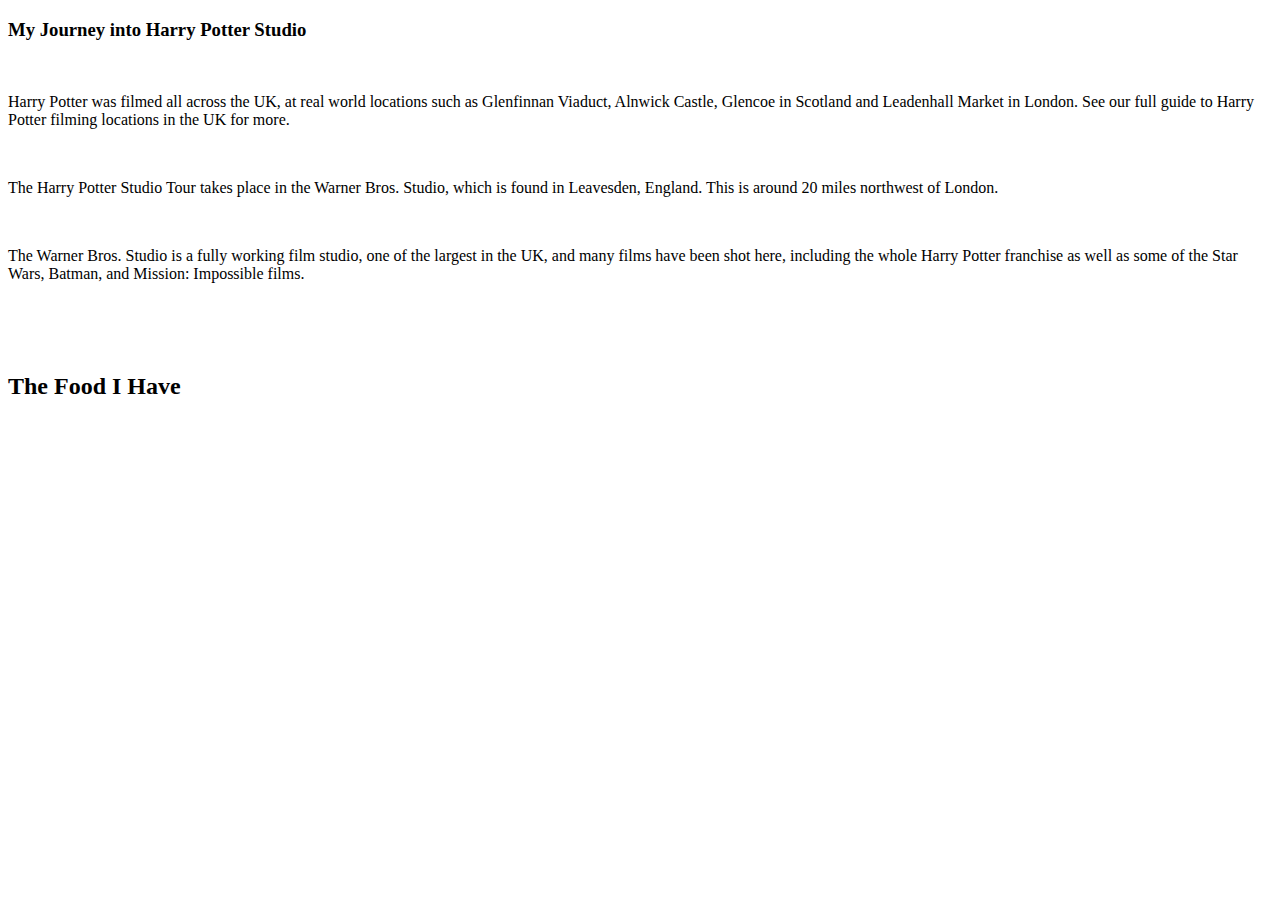
==== index.html @ 3223b1bc "my first commit" ====
<!DOCTYPE html>
<html lang="en">
<head>
    <meta charset="UTF-8">
    <meta name="viewport" content="width=device-width, initial-scale=1.0">
    <title>Harry Potter</title>
</head>
<body>
    
    <div id="heading">
        <h3 id="heading1"> <strong> My Journey into Harry Potter Studio</strong></h3> 
    </div>

    <div class="image">
        
    </div>
    <br>
    <div class="articale">
        <p class="para"> Harry Potter was filmed all across the UK, at real world locations such as Glenfinnan Viaduct, Alnwick Castle, Glencoe in Scotland and Leadenhall Market in London. See our full guide to Harry Potter filming locations in the UK for more.</p>
    <br>

    <p class="para"></p> The Harry Potter Studio Tour takes place in the Warner Bros. Studio, which is found in Leavesden, England. This is around 20 miles northwest of London. </p>
    <br>

    <p class="para"></p>   The Warner Bros. Studio is a fully working film studio, one of the largest in the UK, and many films have been shot here, including the whole Harry Potter franchise as well as some of the Star Wars, Batman, and Mission: Impossible films.</p>

    <img src="anh-nguyen-kcA-c3f_3FE-unsplash.jpg" alt="">
    </div>

    <br>
    <br>
    <div class="food">
        <h2>The Food I Have</h2>
        <br>
        <br>
        <img src="anh-nguyen-kcA-c3f_3FE-unsplash.jpg" alt="">
    </div>


</body>
</html>
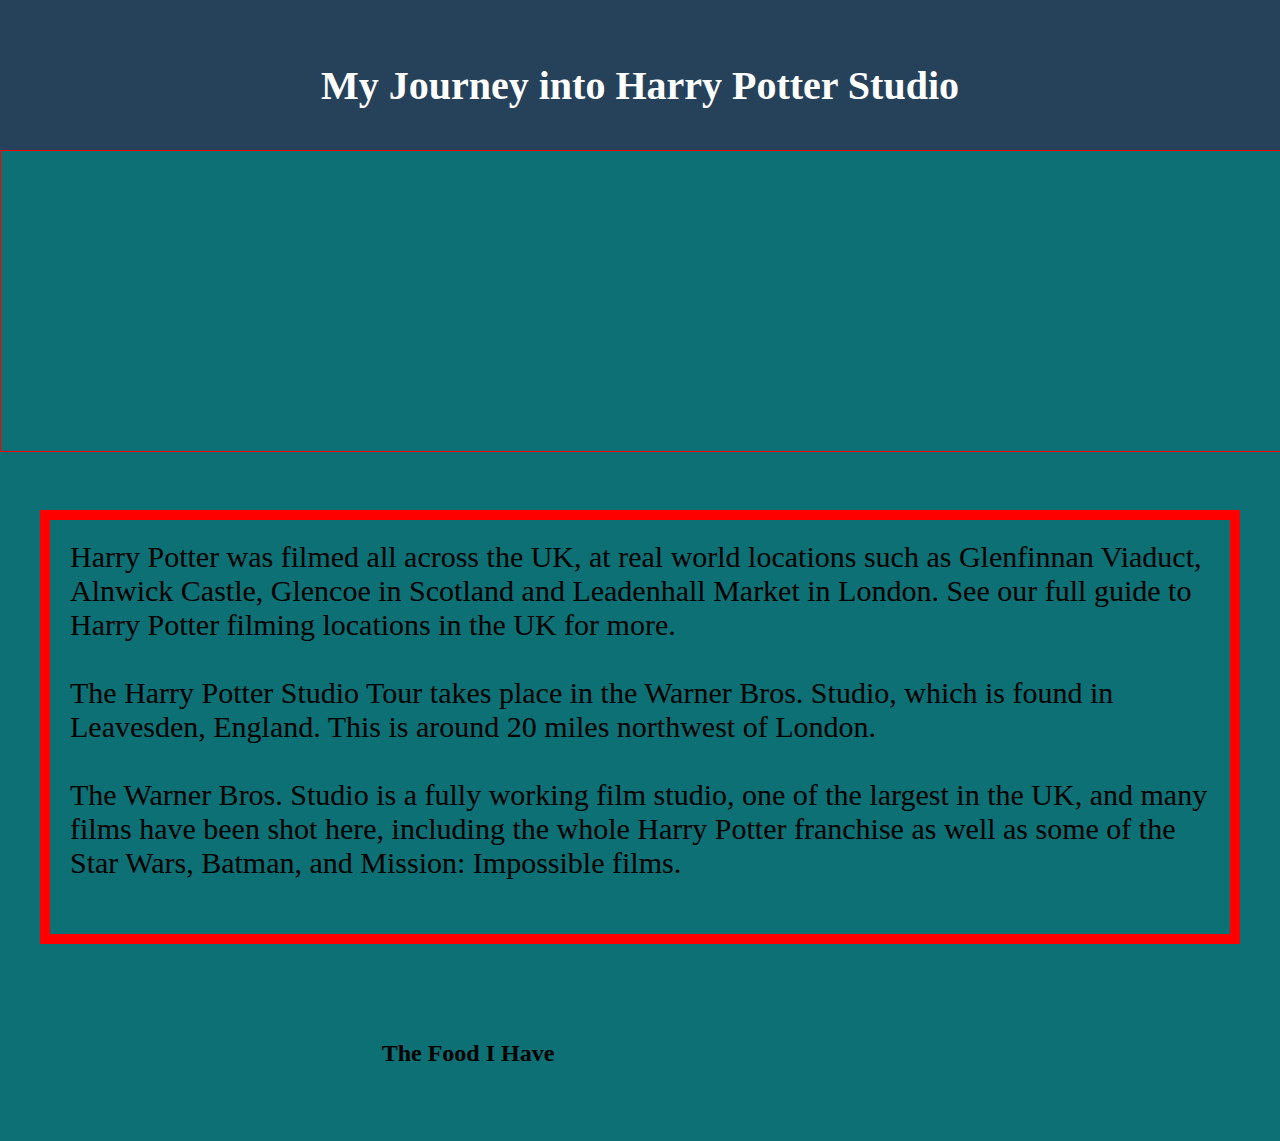
==== commit 14f49ca1: "css add" ====
--- a/index.html
+++ b/index.html
@@ -4,6 +4,7 @@
     <meta charset="UTF-8">
     <meta name="viewport" content="width=device-width, initial-scale=1.0">
     <title>Harry Potter</title>
+    <link rel="stylesheet" href="style/blog.css">
 </head>
 <body>
     
--- a/style/blog.css
+++ b/style/blog.css
@@ -0,0 +1,70 @@
+*{
+    margin: 0;
+    padding: 0;
+}
+body{
+    background-color: #0C7075;
+}
+#heading{
+    width: 100%;
+    height: 150px;
+    max-height: 400px;
+    background-color: #26425A;
+    align-content: center;
+    
+    
+}
+#heading1{
+    font: bolder;
+    font-family: Georgia, 'Times New Roman', Times, serif;
+    color: white;
+    font-size: 40px;
+    /* margin-top: 10px; */
+    text-align: center;
+
+
+}
+div #heading1{
+    padding-top: 20px;
+}
+/* img{
+    width: 100%;
+    max-height: 550px;
+    
+} */
+.image{
+    background-image: url(aditya-vyas-b7MUFydsU64-unsplash.jpg);
+    background-position:center;
+    background-size: cover;
+    background-repeat: no-repeat;
+    /* background-blend-mode: darken; */
+    /* background-attachment: fixed; */
+    width: 100%;
+    height: 300px;
+    max-height: 550px;
+    border: 1px solid red;
+}
+
+.articale{
+    font-size: 30px;
+    border: 10px solid red;
+    margin: 40px;
+    padding: 20px;
+    font-family: 'Times New Roman', Times, serif;
+    align-items: center;
+    align-content: center;
+    justify-content: center;
+    
+}
+
+.food{
+    text-align: center;
+    margin: 20px;
+    width: 70vw;
+}
+
+.articale img{
+        height: auto;
+        object-fit: cover;
+        object-fit: fill;
+    }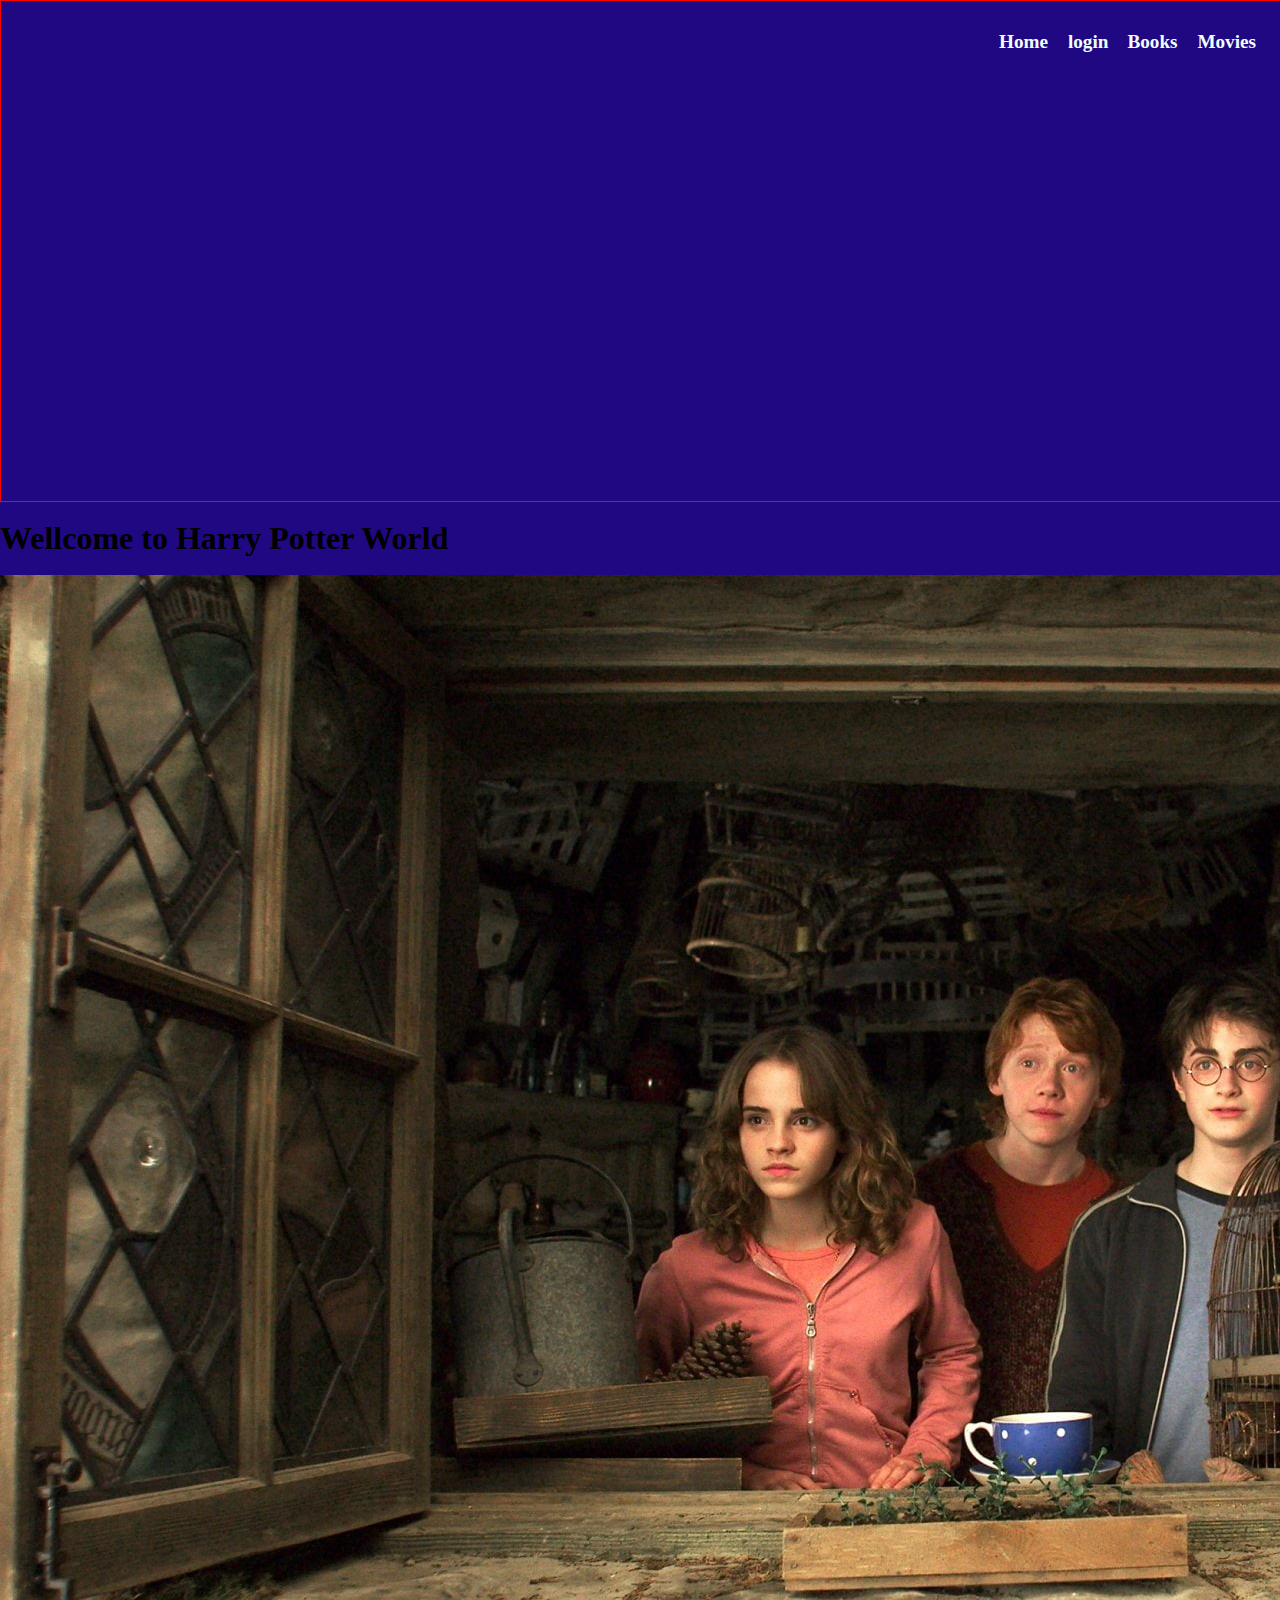
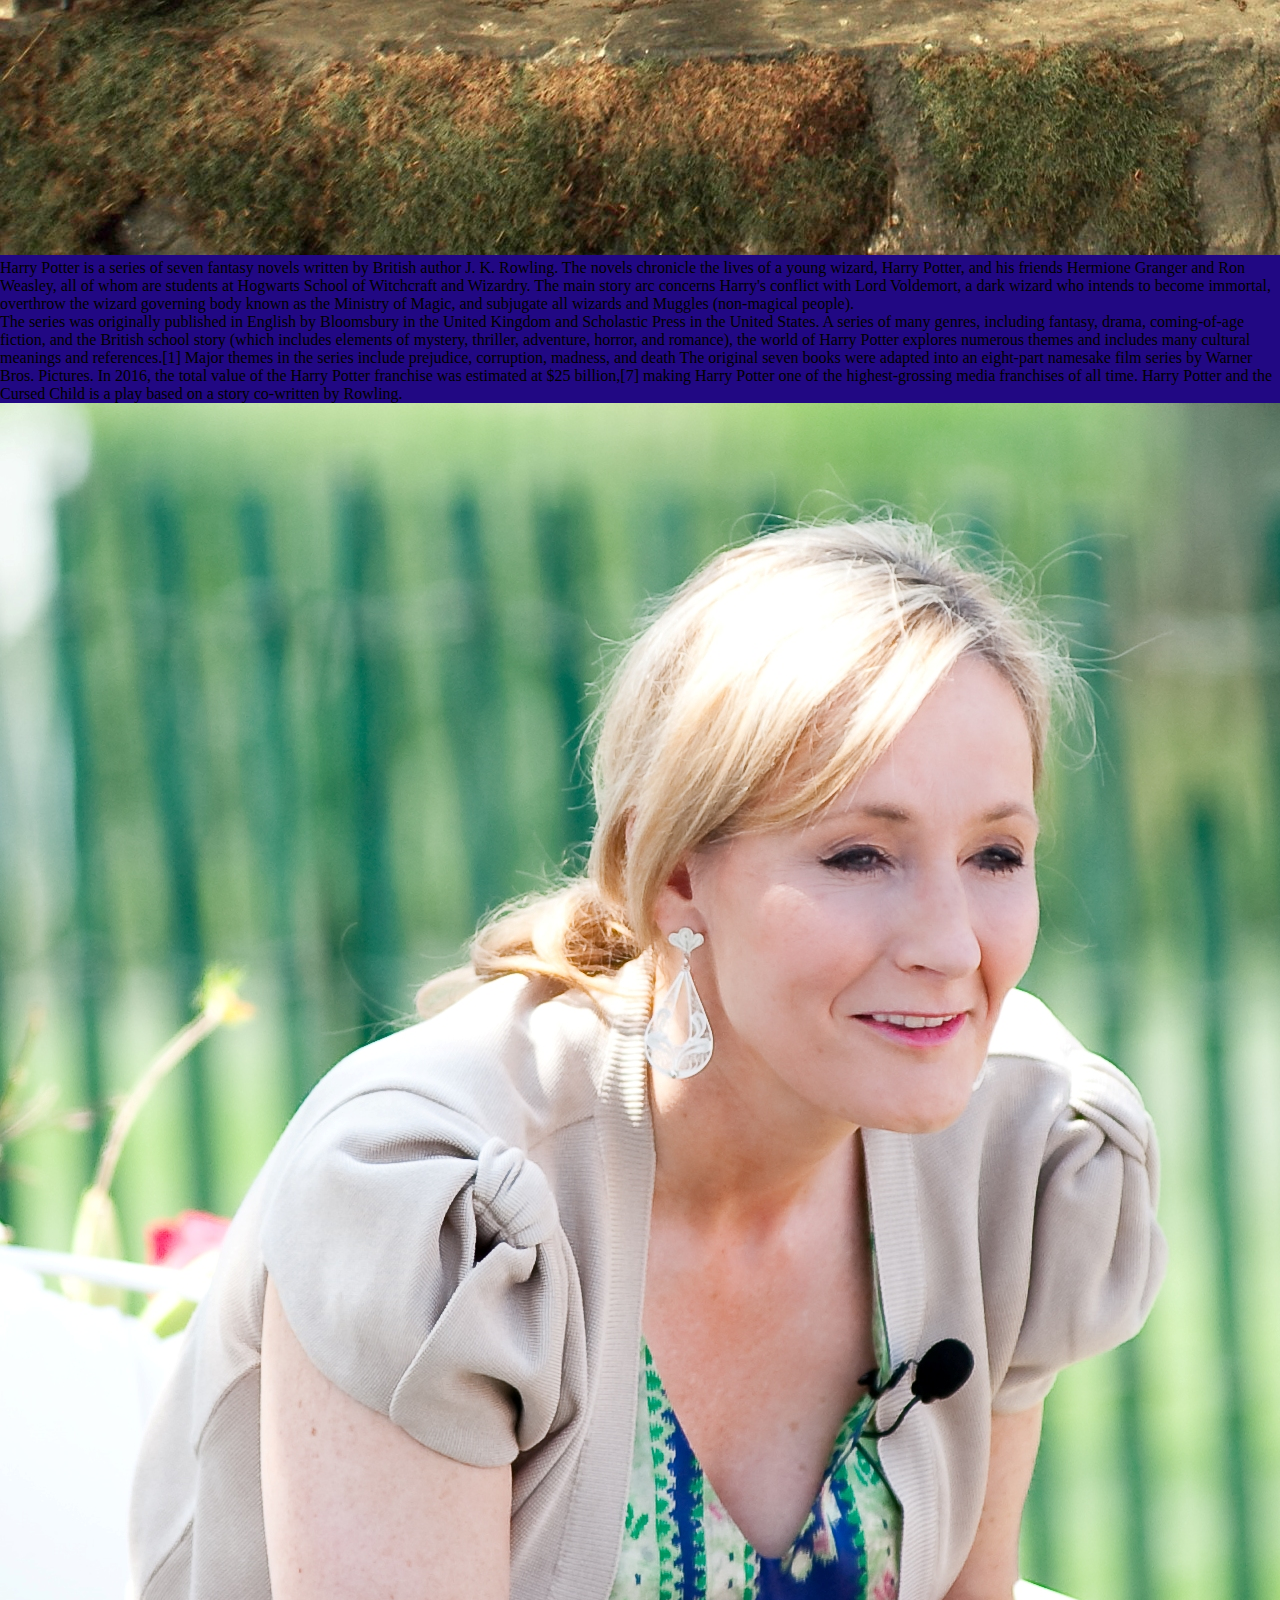
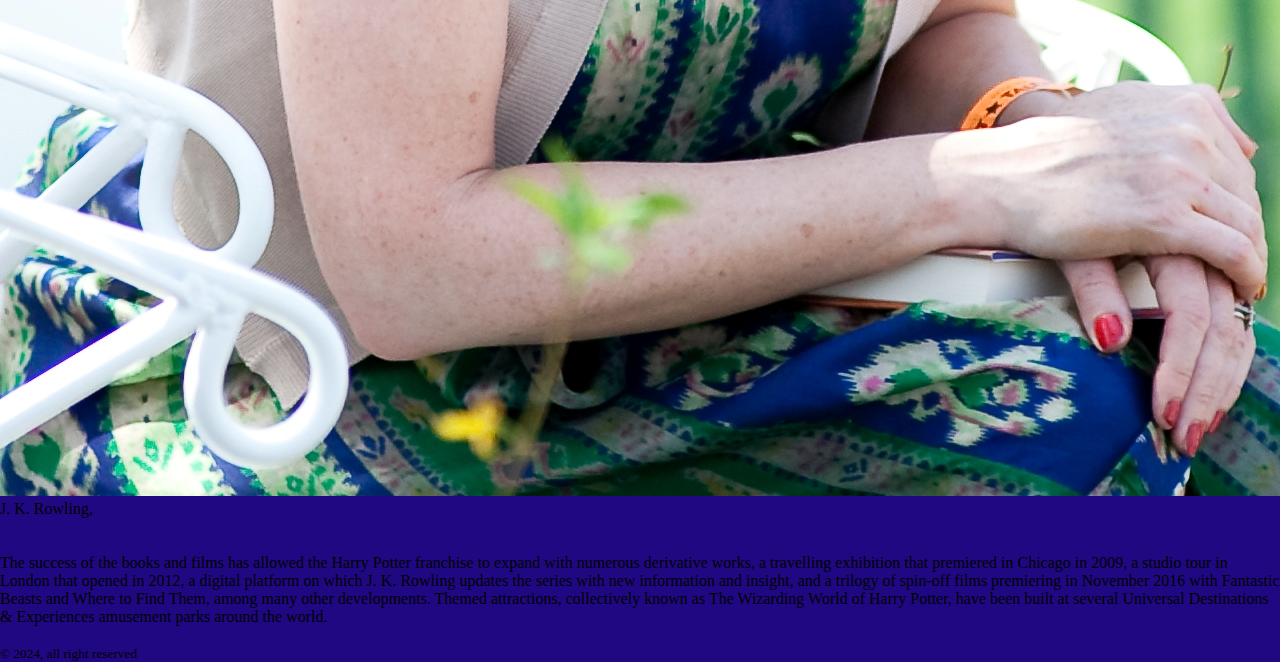
==== commit ee5ba32b: "new pages added" ====
--- a/index.html
+++ b/index.html
@@ -5,38 +5,69 @@
     <meta name="viewport" content="width=device-width, initial-scale=1.0">
     <title>Harry Potter</title>
     <link rel="stylesheet" href="style/blog.css">
+    <link rel="stylesheet" href="style/header.css">
 </head>
 <body>
     
-    <div id="heading">
+    <!-- <div id="heading">
         <h3 id="heading1"> <strong> My Journey into Harry Potter Studio</strong></h3> 
-    </div>
+    </div> -->
 
-    <div class="image">
+    <header>
         
-    </div>
+        <div class="image">
+            <nav>
+                <ul>
+                    <li> <a href="index.html">Home</a> </li>
+                    <li> <a href="form.html">login</a></li>
+                    <li> <a href="book.html">Books</a> </li>
+                    <li> <a href="movies.html">Movies</a> </li>
+                </ul>
+            </nav>
+        
+        </div>
+    </header>
     <br>
-    <div class="articale">
-        <p class="para"> Harry Potter was filmed all across the UK, at real world locations such as Glenfinnan Viaduct, Alnwick Castle, Glencoe in Scotland and Leadenhall Market in London. See our full guide to Harry Potter filming locations in the UK for more.</p>
-    <br>
+    
+    <main>
+        <h1> Wellcome to Harry Potter World</h1>
+        <br>
+        <div class="imgbook">
+            <img src="image/hp3.jpg" alt="">
+        </div>
+        <section class="first">
+            Harry Potter is a series of seven fantasy novels written by British author J. K. Rowling. The novels chronicle the lives of a young wizard, Harry Potter, and his friends Hermione Granger and Ron Weasley, all of whom are students at Hogwarts School of Witchcraft and Wizardry. The main story arc concerns Harry's conflict with Lord Voldemort, a dark wizard who intends to become immortal, overthrow the wizard governing body known as the Ministry of Magic, and subjugate all wizards and Muggles (non-magical people).
+        </section>
+    
+        <secion class="first">The series was originally published in English by Bloomsbury in the United Kingdom and Scholastic Press in the United States. A series of many genres, including fantasy, drama, coming-of-age fiction, and the British school story (which includes elements of mystery, thriller, adventure, horror, and romance), the world of Harry Potter explores numerous themes and includes many cultural meanings and references.[1] Major themes in the series include prejudice, corruption, madness, and death</secion>
 
-    <p class="para"></p> The Harry Potter Studio Tour takes place in the Warner Bros. Studio, which is found in Leavesden, England. This is around 20 miles northwest of London. </p>
-    <br>
+        <secion class="first">
+            The original seven books were adapted into an eight-part namesake film series by Warner Bros. Pictures. In 2016, the total value of the Harry Potter franchise was estimated at $25 billion,[7] making Harry Potter one of the highest-grossing media franchises of all time. Harry Potter and the Cursed Child is a play based on a story co-written by Rowling.
+        </secion>
 
-    <p class="para"></p>   The Warner Bros. Studio is a fully working film studio, one of the largest in the UK, and many films have been shot here, including the whole Harry Potter franchise as well as some of the Star Wars, Batman, and Mission: Impossible films.</p>
+        <div class="imgbook">
+            <img src="image/J._K._Rowling_2010.jpg" alt="">
+            <caption>J. K. Rowling,</caption>
+        </div> 
 
-    <img src="anh-nguyen-kcA-c3f_3FE-unsplash.jpg" alt="">
-    </div>
-
-    <br>
-    <br>
-    <div class="food">
-        <h2>The Food I Have</h2>
         <br>
         <br>
-        <img src="anh-nguyen-kcA-c3f_3FE-unsplash.jpg" alt="">
-    </div>
 
+        <secion class="first">
+            The success of the books and films has allowed the Harry Potter franchise to expand with numerous derivative works, a travelling exhibition that premiered in Chicago in 2009, a studio tour in London that opened in 2012, a digital platform on which J. K. Rowling updates the series with new information and insight, and a trilogy of spin-off films premiering in November 2016 with Fantastic Beasts and Where to Find Them, among many other developments. Themed attractions, collectively known as The Wizarding World of Harry Potter, have been built at several Universal Destinations & Experiences amusement parks around the world.
+        </secion>
+    
+        
+    
+        
+        <br>
+        <br>
+       
+    
+        <footer>
+            <p> <small> &COPY; 2024, all right reserved</small></p>
+        </footer>
 
+    </main>
 </body>
 </html>--- a/style/header.css
+++ b/style/header.css
@@ -0,0 +1,79 @@
+body{
+    background-color: #210883;
+}
+/* #heading{
+    width: 100%;
+    height: 150px;
+    max-height: 400px;
+    background-color: #26425A;
+    align-content: center; */
+    
+    
+
+/* #heading1{
+    font: bolder;
+    font-family: Georgia, 'Times New Roman', Times, serif;
+    color: white;
+    font-size: 40px;
+    /* margin-top: 10px; */
+    /* text-align: center;
+
+
+} */ */
+/* div #heading1{
+    padding-top: 20px;
+} */
+/* img{
+    width: 100%;
+    max-height: 550px;
+    
+} */
+
+header{
+    background-color: azure;
+    background-size: cover;
+    background-position: center;
+    width: 100vw;
+    max-height: 1000px;
+}
+
+nav>ul>li{
+    list-style: none;
+    color: rgb(18, 51, 80);
+    font-size: larger;
+    
+    font-weight: 800;
+    display:inline ;
+    margin-right: 15px;
+    
+
+}
+/* nav li{
+    margin-top: 200px;
+} */
+nav>ul{
+    
+    text-align: right;
+    margin-top: 20px;
+    padding: 10px;
+}
+
+nav li:hover{
+    background-color:rgb(55, 54, 54) ;
+}
+.image{
+    background-image: url('aditya-vyas-b7MUFydsU64-unsplash.jpg');
+    background-position:center;
+    background-size: cover;
+    background-repeat: no-repeat;
+    /* background-blend-mode: darken; */
+    /* background-attachment: fixed; */
+    width: 100%;
+    height: 500px;
+    max-height: 550px;
+    border: 1px solid red;
+}
+a{
+    text-decoration: none; 
+    color: azure; 
+  }